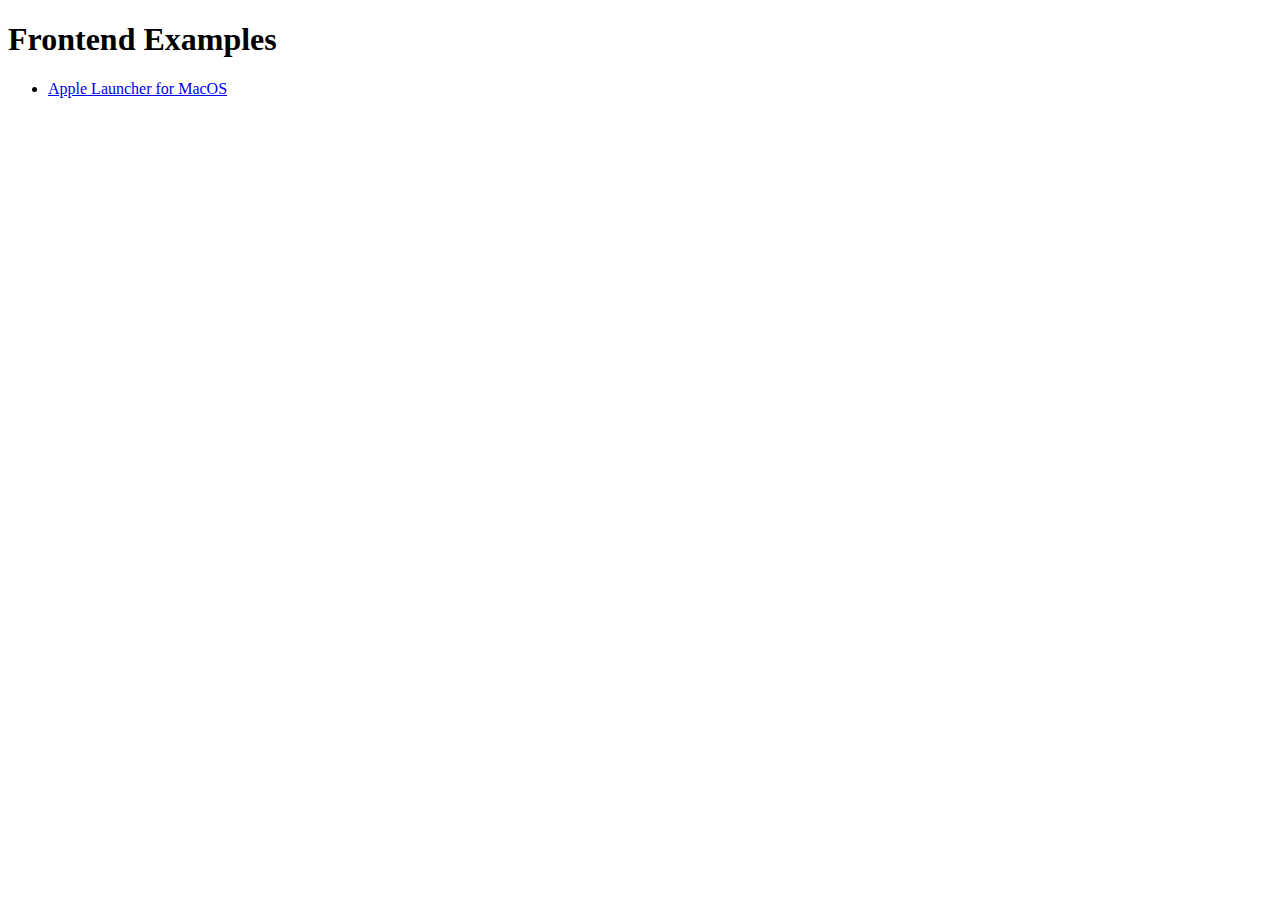
==== index.html @ ca2cd2cc "initial commit. launcher added" ====
<!DOCTYPE html>
<html lang="en">
<head>
  <base href="/front-examples/">
  <meta charset="UTF-8">
  <title>Frontend Examples</title>
</head>
<body>
  <h1>Frontend Examples</h1>
  <ul>
    <li><a href="apple-launcher">Apple Launcher for MacOS</a></li>
  </ul>
</body>
</html>
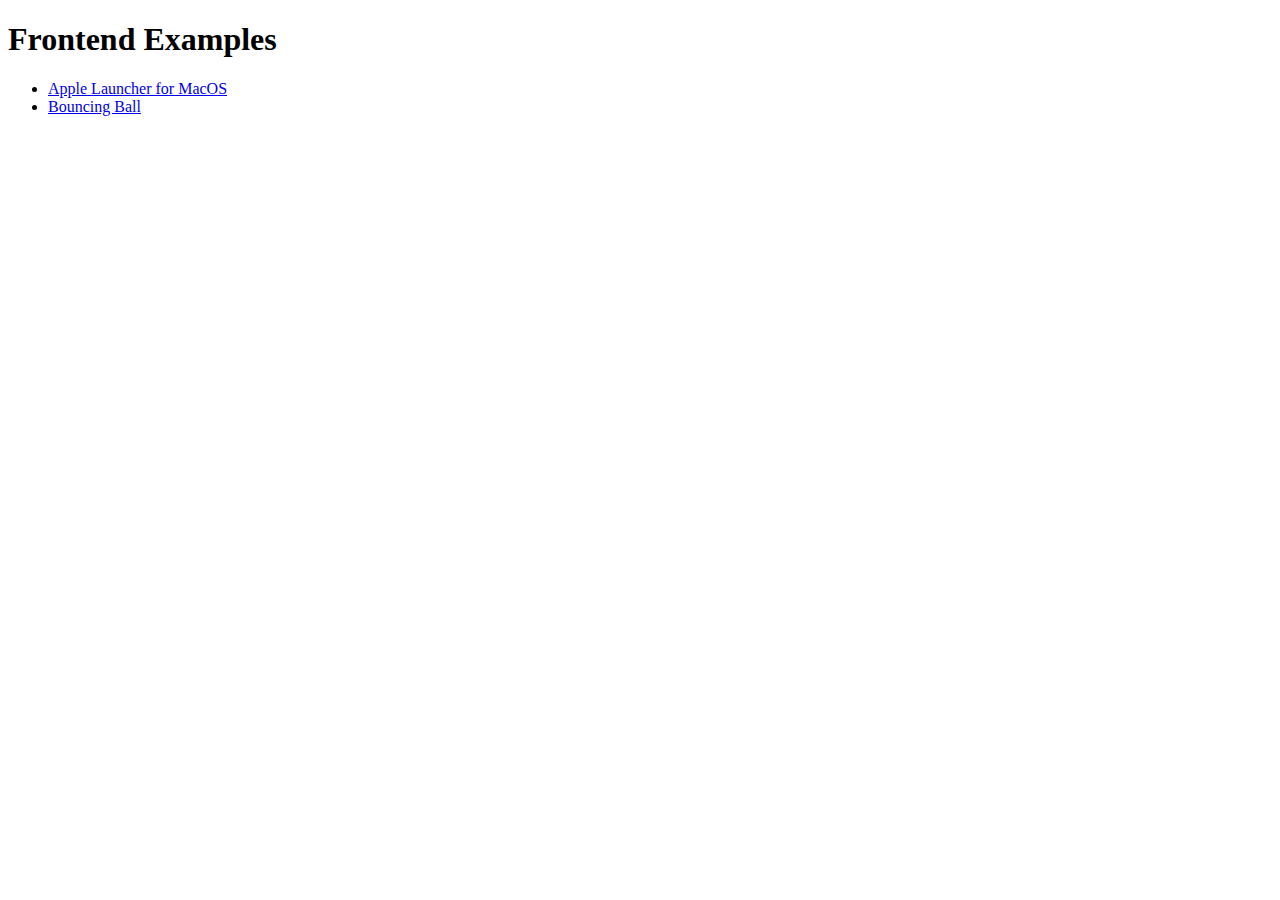
==== commit c69ea203: "new links added" ====
--- a/index.html
+++ b/index.html
@@ -9,6 +9,7 @@
   <h1>Frontend Examples</h1>
   <ul>
     <li><a href="apple-launcher">Apple Launcher for MacOS</a></li>
+    <li><a href="bouncing-ball">Bouncing Ball</a></li>
   </ul>
 </body>
 </html>